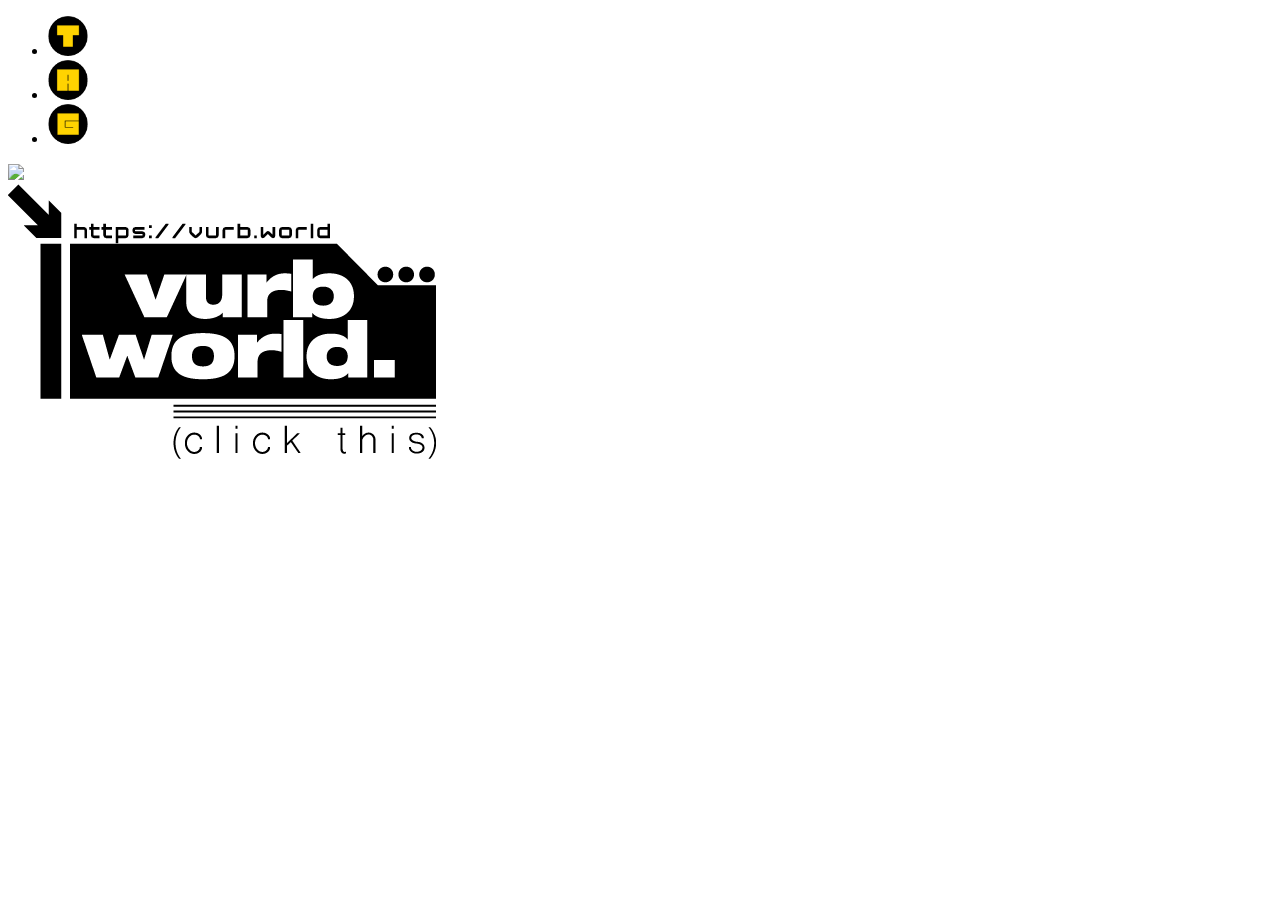
==== index.html @ 02ff33d5 "pls work" ====
<!DOCTYPE html>
<html lang="en">
  <head>
    <meta charset="UTF-8">

    <meta name="keywords" content="Vurbank, VurbVurb, VURBANK ONLINE">
    <meta name="author" content="John Doe">
    <meta name="viewport" content="width=device-width, initial-scale=1.0">

    <meta property="og:title" content="VURBANK - Listen to all of Vurb’s songs here.">
    <meta property="og:site_name" content="VURB.WORLD" >
    <meta name="description" content="VURBANK - Listen to all of Vurb’s songs here.">
    <meta property="og:type" content="website" >
    <meta property="og:image" name= "twitter:image:src" itemprop="image" content="images/site_preview.png" >
    <meta property="og:image" content="images/site_preview.png">
    <meta property="og:image" itemprop="image" content="images/site_preview.png" >
    <meta property="og:url" content="http://vurb.world/" >
    <meta name="twitter:card" content="summary_large_image" >
    <meta property="og:image:type" content="images/png" >

    <meta property="og:image:width" content="300">
    <meta property="og:image:height" content="300">



    <meta name="msapplication-TileImage" content="images/site_preview.png" />


    <link rel = "icon" type="image/x-icon" href="favicon.ico" />
    <meta http-equiv='cache-control' content='no-cache'>
    <meta http-equiv='expires' content='0'>
    <meta http-equiv='pragma' content='no-cache'>
    <meta charset="UTF-8" />
    <meta name="viewport" content="width=device-width, initial-scale=1.0" />
    <meta http-equiv="X-UA-Compatible" content="ie=edge" />
    <link
      rel="stylesheet"
    />
    <link rel="stylesheet" href="style.css" />
    <title>VURB.WORLD</title>
  </head>
  <body>



      <div class="credit-footer">
          <ul>
              <li><a href="https://twitter.com/Tameranian3d"><img src="images/link-tam.png" width="40" height="40"></a></li>
              <li><a href="https://ant.newgrounds.com/"><img src="images/link-ant.png" width="40" height="40"></a></li>
              <li><a href="https://twitter.com/grubby_guy"><img src="images/link-grub.png" width="40" height="40"></a></li>
          </ul>
      </div>

      <div id="bounce-container">
          <div class="div-wrapper">
              <img src="images/bounce.gif" class="bounce-img">
          </div>
      </div>

      <div id="logo-container">
          <div class="div-wrapper">
              <a href="music.html"><img src="images/vurbworldClickhere.png" class="sky-img"></a>
          </div>
      </div>



      <div class='spinner-wrapper'>
          <div class="spinner"></div>
      </div>

      <div class="main-content"></div>

      <script>
          let spinnerWrapper = document.querySelector('.spinner-wrapper');

          window.addEventListener('load', function () {
              // spinnerWrapper.style.display = 'none';
              spinnerWrapper.parentElement.removeChild(spinnerWrapper);
          });
      </script>

  </body>

</html>
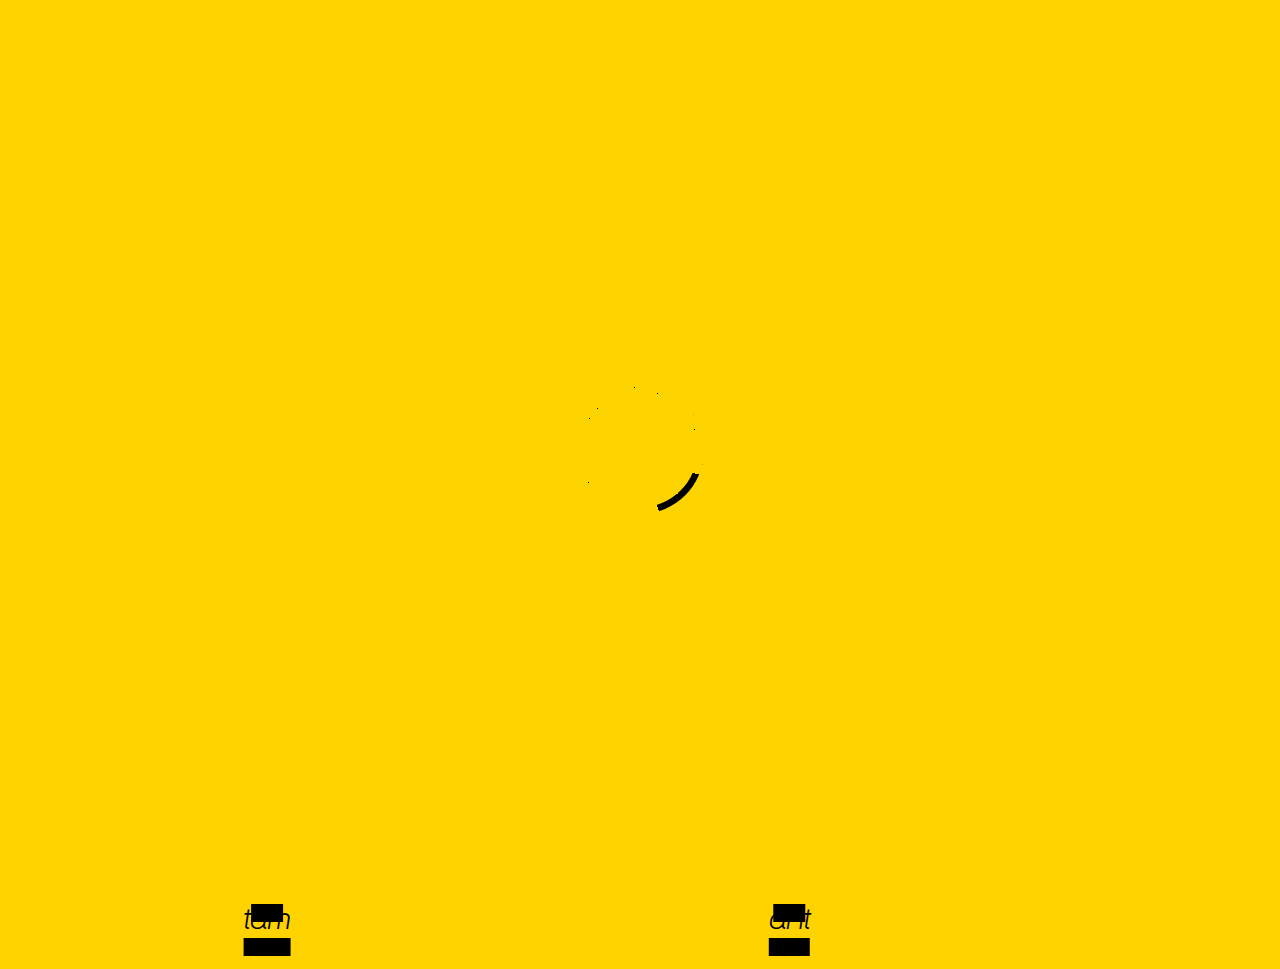
==== commit ddc5b9c4: "Merge branch 'main' of https://github.com/Tameranian/vurb.world" ====
--- a/index.html
+++ b/index.html
@@ -1,4 +1,3 @@
-<!DOCTYPE html>
 <html lang="en">
   <head>
     <meta charset="UTF-8">
@@ -80,6 +79,75 @@
           });
       </script>
 
+      </div>
+
+      <div id="logo-container">
+          <div class="div-wrapper">
+              <a href="music.html"><img src="images/vurbworldClickhere.png" class="sky-img"></a>
+          </div>
+      </div>
+
+
+
+      <div class='spinner-wrapper'>
+          <div class="spinner"></div>
+      </div>
+
+      <div class="main-content"></div>
+
+      <script>
+          let spinnerWrapper = document.querySelector('.spinner-wrapper');
+
+          window.addEventListener('load', function () {
+              // spinnerWrapper.style.display = 'none';
+              spinnerWrapper.parentElement.removeChild(spinnerWrapper);
+          });
+      </script>
+
+
+    <div class="credit-footer">
+      <footer>
+        <nav>
+          <ul>
+            <li><a href="https://twitter.com/Tameranian3d">site by tam</a></li>
+            <li><a href="https://ant.newgrounds.com/">game by ant</a></li>
+            <li><a href="https://twitter.com/grubby_guy">3d model by grub</a></li>
+        </ul>
+      </nav>
+    </footer> 
+    </div>
+
+    <div class="logo">
+      <header>
+        <nav>
+          <ul>
+           <li><a href="music.html"><img src="images/vurbworldOK.png" id="myimage" width="424" height="140"></a></li>
+          </ul>
+        </nav>
+      </header> 
+    </div>
+  
+    <hr class="credit-line">
+
+
+    <script src="script.js"></script>
+
+
+
+    <div class='spinner-wrapper'>
+      <div class="spinner"></div>
+     </div>
+
+    <div class="main-content"></div>
+
+    <script>
+      let spinnerWrapper = document.querySelector('.spinner-wrapper');
+
+      window.addEventListener('load', function () {
+          // spinnerWrapper.style.display = 'none';
+          spinnerWrapper.parentElement.removeChild(spinnerWrapper);
+      });
+  </script>
   </body>
 
 </html>
--- a/style.css
+++ b/style.css
@@ -0,0 +1,729 @@
+@import url('https://fonts.googleapis.com/css?family=Lato&display=swap');
+
+* {
+  box-sizing: border-box;
+}
+
+
+@font-face {
+	font-family: 'Helvetica_NeueLTW0693BlkExtObl';
+	src: url('fonts/Helvetica_NeueLTW0693BlkExtObl.ttf'); 
+}
+
+@font-face {
+  font-family: 'Helvetica_Neue_Medium_Extended';
+	src: url('fonts/Helvetica_Neue_Medium_Extended.ttf'); 
+}
+
+@font-face {
+	font-family: 'coolvetica-rg';
+	src: url('fonts/coolvetica-rg.otf');
+}
+
+@font-face {
+  font-family: 'coolvetica-rg-it';
+	src: url('fonts/coolvetica-rg-it.otf'); 
+}
+
+@font-face {
+	font-family: 'Genesys';
+	src: url('fonts/Genesys.otf');
+}
+
+@font-face {
+	font-family: 'Y2K_neophyte';
+	src: url('fonts/Y2K_neophyte.ttf');
+}
+
+@font-face {
+	font-family: 'Y2K_neophyte_italic';
+	src: url('fonts/Y2K_neophyte_italic.ttf');
+}
+
+body {
+    background-color: #ffd300;
+    height: 100vh;
+    display: flex;
+    flex-direction: column;
+    margin: 0;
+    padding: 0;
+}
+
+.social-menu ul {
+    position: fixed;
+    top: 97%;
+    left: 50%;
+    padding: 14px;
+    margin: auto;
+    transform: translate(-50%, -50%);
+    display: flex;
+    background-color: #ffd300;
+    justify-content: center;
+    width: 100%;
+    height: 7%;
+}
+
+
+
+#gallary-container {
+    padding-top: 125px;
+    margin: -50px auto;
+    display: flex;
+    justify-content: center;
+}
+
+.gallary-text {
+    width: 100%;
+    height: auto;
+}
+
+@media only screen and (max-width: 500px) {
+    .gallary-text {
+        width: 80%;
+        margin: 20%;
+        height: auto;
+    }
+}
+@media only screen and (max-width: 500px) {
+    #gallary-container {
+        padding-top: 25px;
+        margin: -100px auto;
+        display: flex;
+        justify-content: center;
+    }
+}
+
+
+#homepage-link-container {
+    padding-top: 125px;
+    margin: -50px auto;
+    display: flex;
+    justify-content: center;
+}
+
+.homepage-link {
+    position: fixed;
+    top: 97%;
+    left: 90%;
+    padding: 14px;
+    margin: auto;
+    transform: translate(-50%, -50%);
+    display: flex;
+    width: 20vw;
+
+}
+
+
+.social-menu ul {
+    position: fixed;
+    top: 97%;
+    left: 50%;
+    padding: 14px;
+    margin: auto;
+    transform: translate(-50%, -50%);
+    display: flex;
+    background-color: #ffd300;
+    justify-content: center;
+    width: 100%;
+    height: 7%;
+}
+
+
+
+#gallary-container {
+    padding-top: 125px;
+    margin: -50px auto;
+    display: flex;
+    justify-content: center;
+  background-image: linear-gradient(
+    0deg,
+    rgba(253, 212, 0, 1) 23.8%,
+    rgba(253, 212, 0, 1) 92%
+  );
+  height: 100vh;
+  display: flex;
+  flex-direction: column;
+  font-family: 'coolvetica-rg-it', sans-serif;
+  margin: 0;
+  padding: 0;
+}
+
+.music-container {
+  background-color: rgb(0, 0, 0);
+  border-radius: 15px;
+  box-shadow: 0 20px 20px 0 rgba(0, 0, 0, 0.6);
+  display: flex;
+  padding: 20px 30px;
+  position: absolute;
+  margin: 100px 0;
+  z-index: 10;
+  margin-left: auto;
+  margin-right: auto;
+  margin-top: -10vh;
+  margin-bottom: auto;
+  
+  width: 35vh;
+  top: 65%;
+  left: 50%;
+  transform: translate(-50%, -50%);
+}
+
+.img-container {
+  position: relative;
+  width: 210px;
+}
+
+.img-container img {
+  border-radius: 50%;
+  object-fit: cover;
+  height: 110px;
+  position: absolute;
+  bottom: 0;
+  left: 0;
+  
+}
+
+
+.navigation {
+  display: flex;
+  align-items: center;
+  justify-content: center;
+  z-index: 1;
+  }
+
+.gallary-text {
+    width: 100%;
+    height: auto;
+}
+
+@media only screen and (max-width: 500px) {
+    .gallary-text {
+        width: 80%;
+        margin: 20%;
+        height: auto;
+    }
+}
+@media only screen and (max-width: 500px) {
+    #gallary-container {
+        padding-top: 25px;
+        margin: -100px auto;
+        display: flex;
+        justify-content: center;
+    }
+}
+
+
+#homepage-link-container {
+    padding-top: 125px;
+    margin: -50px auto;
+    display: flex;
+    justify-content: center;
+}
+
+.homepage-link {
+    position: fixed;
+    top: 97%;
+    left: 90%;
+    padding: 14px;
+    margin: auto;
+    transform: translate(-50%, -50%);
+    display: flex;
+    width: 20vw;
+
+}
+
+.social-menu ul li {
+  list-style: none;
+  margin: 0 15px;
+}
+
+.social-menu ul li a {
+  position:relative;
+  display: block;
+  text-align: center;
+  transition: .6s;
+}
+
+.social-menu ul li a:hover {
+  transform: translate(0, -10px);
+}
+
+.credit-footer ul {
+    position: absolute;
+    top: 95%;
+    left: 50%;
+    padding: 0;
+    margin: 0;
+    transform: translate(-50%, -50%);
+    display: flex;
+    justify-content: space-evenly;
+    width: 100vw;
+}
+
+.credit-footer ul li {
+    list-style: none;
+    margin: 0 17vw;
+}
+
+.credit-footer ul li a {
+    position: relative;
+    display: block;
+    text-align: center;
+    transition: .6s;
+}
+
+.credit-footer ul li a:hover {
+    transform: translate(0, -10px);
+}
+
+.youtube-playlist ul{
+  list-style-type: none;
+
+}
+
+
+.youtube-playlist {
+    padding-top: 100px;
+}
+
+iframe {
+    display: block;
+    margin: 7vh auto;
+}
+
+.youtube-playlist ul li a {
+
+
+}
+
+
+.spinner-wrapper{
+  width: 100%;
+  height: 100%;
+  background-color: rgba(253, 212, 0, 1);
+  position: absolute;
+  top: 0;
+  left: 0;
+  z-index: 9999;
+  display: flex;
+  align-items: center;
+  justify-content: center;
+}
+
+.spinner {
+  position: relative;
+  width: 8rem;
+  height: 8rem;
+  border-radius: 50%;
+}
+
+.spinner::before,
+.spinner:after{
+  content: "";
+  position: absolute;
+  border-radius: 50%;
+}
+
+.spinner:before {
+  width: 100%;
+  height: 100%;
+  background-image: url("images/loading.gif");
+  animation: spin .5s infinite linear;
+}
+.spinner:after {
+  width: 90%;
+  height: 90%;
+  background-color: rgba(253, 212, 0, 1);
+  top: 50%;
+  left: 50%;
+  transform: translate(-50%, -50%);
+}
+
+@keyframes spin {
+  to {
+      transform: rotate(360deg);
+  }
+
+}
+
+.spinner:before {
+  width: 100%;
+  height: 100%;
+  background-image: url("images/loading.gif");
+  animation: spin .5s infinite linear;
+}
+.spinner:after {
+  width: 90%;
+  height: 90%;
+  background-color: rgba(253, 212, 0, 1);
+  top: 50%;
+  left: 50%;
+  transform: translate(-50%, -50%);
+}
+
+.progress-container {
+  background: rgba(253, 211, 0, 0);
+  border-radius: 5px;
+  cursor: pointer;
+  margin: 10px 0;
+  height: 4px;
+  width: 100%;
+  z-index: -10;
+}
+
+.progress {
+  background-color: rgb(0, 0, 0);
+  border-radius: 5px;
+  height: 100%;
+  width: 0%;
+  transition: width 0.1s linear;
+  z-index: -10;
+  
+
+}
+
+.social-menu ul {
+    position: absolute;
+    top:95%;
+    left:50%;
+    padding: 0;
+    margin: 0;
+    transform: translate(-50%, -50%);
+    display: flex;
+}
+
+.social-menu ul li {
+  list-style: none;
+  margin: 0 15px;
+}
+
+.social-menu ul li a {
+  position:relative;
+  display: block;
+  text-align: center;
+  transition: .6s;
+}
+
+.social-menu ul li a:hover {
+  transform: translate(0, -10px);
+}
+
+a:visited { 
+  text-decoration: none; 
+  text-decoration-thickness: 20px;
+  color: rgb(0, 0, 0); 
+  font-family: 'Y2K_neophyte_italic', sans-serif;
+ }
+ 
+ a:hover {
+  text-decoration: none;
+  text-decoration-thickness: 20px;
+  color: rgb(0, 0, 0); 
+  font-family: 'Y2K_neophyte_italic', sans-serif;
+}
+
+a:active {
+  text-decoration: none;
+  text-decoration-thickness: 20px;
+  color: rgb(0, 0, 0); 
+  font-family: 'Y2K_neophyte_italic', sans-serif;
+}
+
+a:link {
+  text-decoration: none;
+  text-decoration-thickness: 20px;
+  color: rgb(0, 0, 0); 
+  font-family: 'Y2K_neophyte_italic', sans-serif;
+}
+
+.spinner-wrapper{
+  width: 100%;
+  height: 100%;
+  background-color: rgba(253, 212, 0, 1);
+  position: absolute;
+  top: 0;
+  left: 0;
+  z-index: 9999;
+  display: flex;
+  align-items: center;
+  justify-content: center;
+}
+
+.spinner {
+  position: relative;
+  width: 8rem;
+  height: 8rem;
+  border-radius: 50%;
+}
+
+.spinner::before,
+.spinner:after{
+  content: "";
+  position: absolute;
+  border-radius: 50%;
+}
+
+.spinner:before {
+  width: 100%;
+  height: 100%;
+  background-image: url("images/loading.gif");
+  animation: spin .5s infinite linear;
+}
+.spinner:after {
+  width: 90%;
+  height: 90%;
+  background-color: rgba(253, 212, 0, 1);
+  top: 50%;
+  left: 50%;
+  transform: translate(-50%, -50%);
+}
+
+@keyframes spin {
+  to {
+      transform: rotate(360deg);
+  }
+}
+
+/* .logo
+{
+  background-image: url("images/vurbworldOK.png");
+  display: inline-block;
+  background-position: center;
+  background-repeat: no-repeat;
+  text-indent: -9999999px;
+  top: 100vh;
+} */
+
+
+.logo ul{
+  list-style-type: none;
+
+}
+
+.logo li{
+  top: 50%;
+  left: 50%;
+  margin: 0;
+  position: absolute;
+  transform: translate(-50%, -50%);
+}
+
+@media screen and (max-width: 1520px) {
+  #myimage {
+    top: 50%;
+    left: 50%;
+    margin: 0;
+    position: absolute;
+    transform: translate(-50%, -50%);
+  }
+}
+/* 
+@media screen and (max-width: 800px) {
+  .logo li {
+     font-size: 2vh;
+     text-decoration-thickness: .5vh;
+  }
+} */
+
+/* .graphic-vurbworld
+{
+  background: url() ;
+  display: block;
+  margin-left: auto; 
+  margin-top:5vh;
+  margin-bottom: auto;
+  text-align: right;
+  max-width: 100%;
+  max-height: 100vh;
+  height: auto;
+} */
+
+
+.graphic-vurbworld ul{
+  list-style-type: none;
+}
+
+.graphic-vurbworld li{
+  font-size: 5vh;
+  position: absolute;
+  top: 10vh;
+  right: 0px;
+  display: block;
+  margin-left: auto;
+}
+
+hr.credit-line{
+  background: black;
+  width:100%;
+  text-align:center;
+  height: 1vh;
+  border: none;
+  position:absolute;
+  top:97.5vh;
+}
+
+.credit-footer ul {
+  background: rgba(0, 0, 0, 0);
+  color: rgba(253, 212, 0, 1);
+  position: absolute;
+  top:93%;
+  left:50%;
+  padding: 13px;
+  margin: 0;
+  transform: translate(-50%, -50%);
+  display: flex;
+  height: 60px;
+  width:100%;
+  
+}
+
+.credit-footer li {
+  display: inline-block;
+  font-size: 2vw;
+  margin: 0 1vh 0 25vh;
+  color: rgb(0, 0, 0);
+  text-decoration:underline;
+  text-decoration-thickness: 2vh;
+  font-family: 'Y2K_neophyte_italic', sans-serif;
+  text-align: center;
+}
+
+@media screen and (max-width: 1920px) {
+  .credit-footer lI {
+    margin: 0 1vh 0 26vh;
+
+
+  }
+}
+
+@media screen and (max-width: 1480px) {
+  .credit-footer lI {
+    margin: 0 1vh 0 15vh;
+    padding: 13px;
+
+  }
+}
+
+@media screen and (max-width: 1180px) {
+  .credit-footer lI {
+    margin: 0 1vh 0 10vh;
+    padding: 18px;
+
+  }
+}
+
+@media screen and (max-width: 800px) {
+  .credit-footer lI {
+    margin: 0 1vh 0 1vh;
+
+  }
+}
+
+@media screen and (max-width: 600px) {
+  .credit-footer lI {
+    margin: 0 1vh 0 1.5vh;
+    padding: 29px;
+
+  }
+}
+
+
+hr.banner-line{
+  background: black;
+  width:100%;
+  height: 1vh;
+  border: none;
+  margin-bottom: 40px;
+  position:relative;
+  top:7.8vh;
+}
+
+.link-banner ul {
+  background: rgba(0, 0, 0, 0);
+  color: rgba(253, 212, 0, 1);
+  position: absolute;
+  top:4%;
+  left:50%;
+  padding: 13px;
+  margin: 0;
+  transform: translate(-50%, -50%);
+  display: flex;
+  height: 60px;
+  width:100%;
+}
+
+.link-banner li {
+  display: inline-block;
+  font-size: 2vw;
+  margin: 0 6vh 0 14vh;
+  color: rgb(0, 0, 0);
+  text-decoration:underline;
+  text-decoration-thickness: 2vh;
+  font-family: 'Y2K_neophyte_italic', sans-serif;
+  text-align: center;
+}
+
+@media screen and (max-width: 1200px) {
+  .link-banner li {
+     font-size: 10px;
+  }
+}
+
+.model{
+  position: absolute;
+  top: 15%;
+  left: 0;
+  width: 100%;
+  height: 1200px;
+  border: 0;
+}
+
+#logo-container {
+    margin: -15vh auto;
+    display: flex;
+    justify-content: center;
+}
+
+.sky-img {
+    width: 23vw;
+    height: auto;
+    margin: 0;
+}
+
+
+#bounce-container {
+    margin: 10vh auto;
+    display: flex;
+    justify-content: center;
+}
+
+.bounce-img {
+    width: 20vw;
+    height: auto;
+    margin: 0;
+
+}
+
+/* width */
+::-webkit-scrollbar {
+  width: 10px;
+}
+
+/* Track */
+::-webkit-scrollbar-track {
+    background: #ffbb00;
+}
+
+/* Handle */
+::-webkit-scrollbar-thumb {
+    background: #ff9900;
+}
+
+/* Handle on hover */
+    ::-webkit-scrollbar-thumb:hover {
+        background: #ff9900;
+    }
+
+
+
+
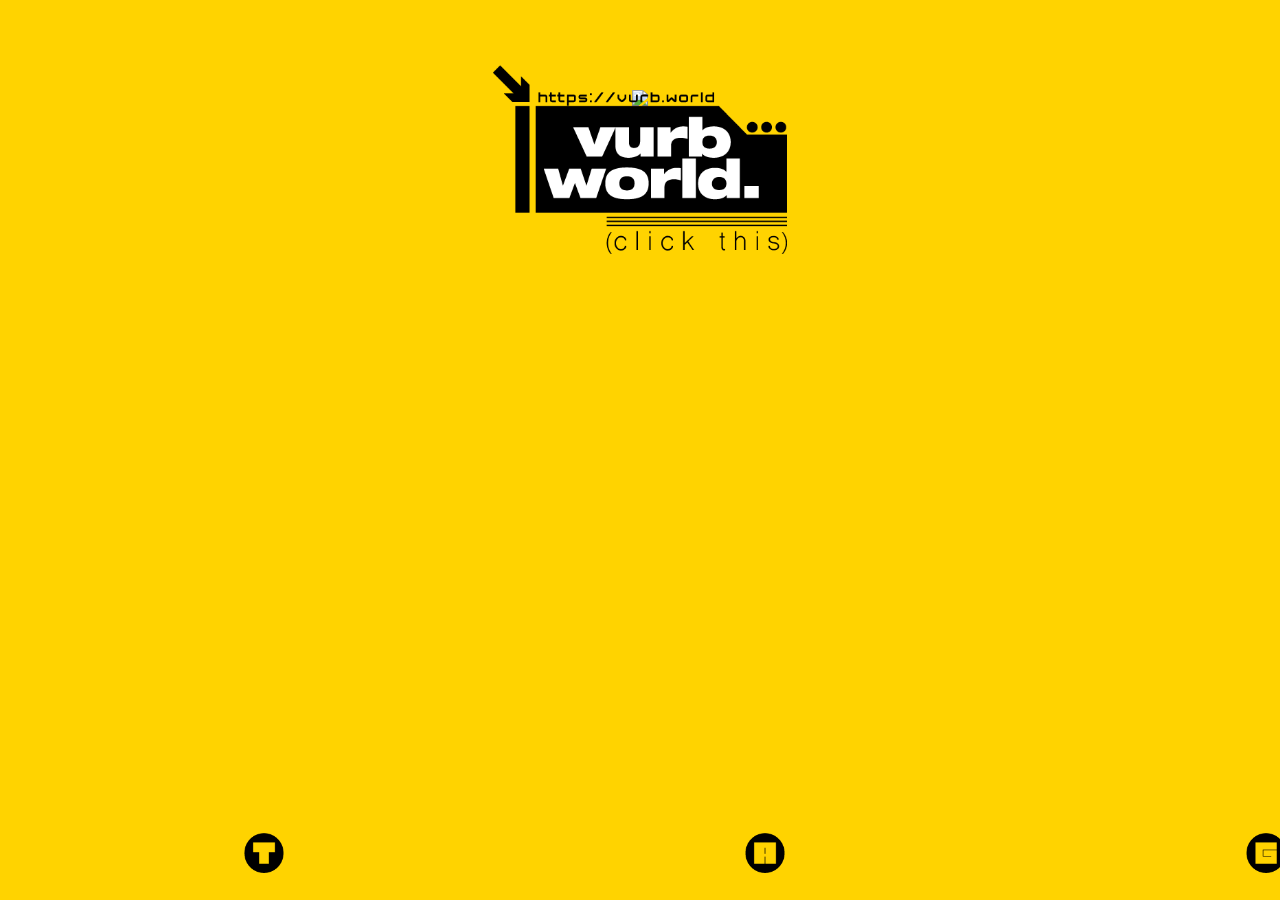
==== commit f3693f31: "pls fixxxx" ====
--- a/index.html
+++ b/index.html
@@ -1,3 +1,4 @@
+<!DOCTYPE html>
 <html lang="en">
   <head>
     <meta charset="UTF-8">
@@ -79,75 +80,6 @@
           });
       </script>
 
-      </div>
-
-      <div id="logo-container">
-          <div class="div-wrapper">
-              <a href="music.html"><img src="images/vurbworldClickhere.png" class="sky-img"></a>
-          </div>
-      </div>
-
-
-
-      <div class='spinner-wrapper'>
-          <div class="spinner"></div>
-      </div>
-
-      <div class="main-content"></div>
-
-      <script>
-          let spinnerWrapper = document.querySelector('.spinner-wrapper');
-
-          window.addEventListener('load', function () {
-              // spinnerWrapper.style.display = 'none';
-              spinnerWrapper.parentElement.removeChild(spinnerWrapper);
-          });
-      </script>
-
-
-    <div class="credit-footer">
-      <footer>
-        <nav>
-          <ul>
-            <li><a href="https://twitter.com/Tameranian3d">site by tam</a></li>
-            <li><a href="https://ant.newgrounds.com/">game by ant</a></li>
-            <li><a href="https://twitter.com/grubby_guy">3d model by grub</a></li>
-        </ul>
-      </nav>
-    </footer> 
-    </div>
-
-    <div class="logo">
-      <header>
-        <nav>
-          <ul>
-           <li><a href="music.html"><img src="images/vurbworldOK.png" id="myimage" width="424" height="140"></a></li>
-          </ul>
-        </nav>
-      </header> 
-    </div>
-  
-    <hr class="credit-line">
-
-
-    <script src="script.js"></script>
-
-
-
-    <div class='spinner-wrapper'>
-      <div class="spinner"></div>
-     </div>
-
-    <div class="main-content"></div>
-
-    <script>
-      let spinnerWrapper = document.querySelector('.spinner-wrapper');
-
-      window.addEventListener('load', function () {
-          // spinnerWrapper.style.display = 'none';
-          spinnerWrapper.parentElement.removeChild(spinnerWrapper);
-      });
-  </script>
   </body>
 
 </html>
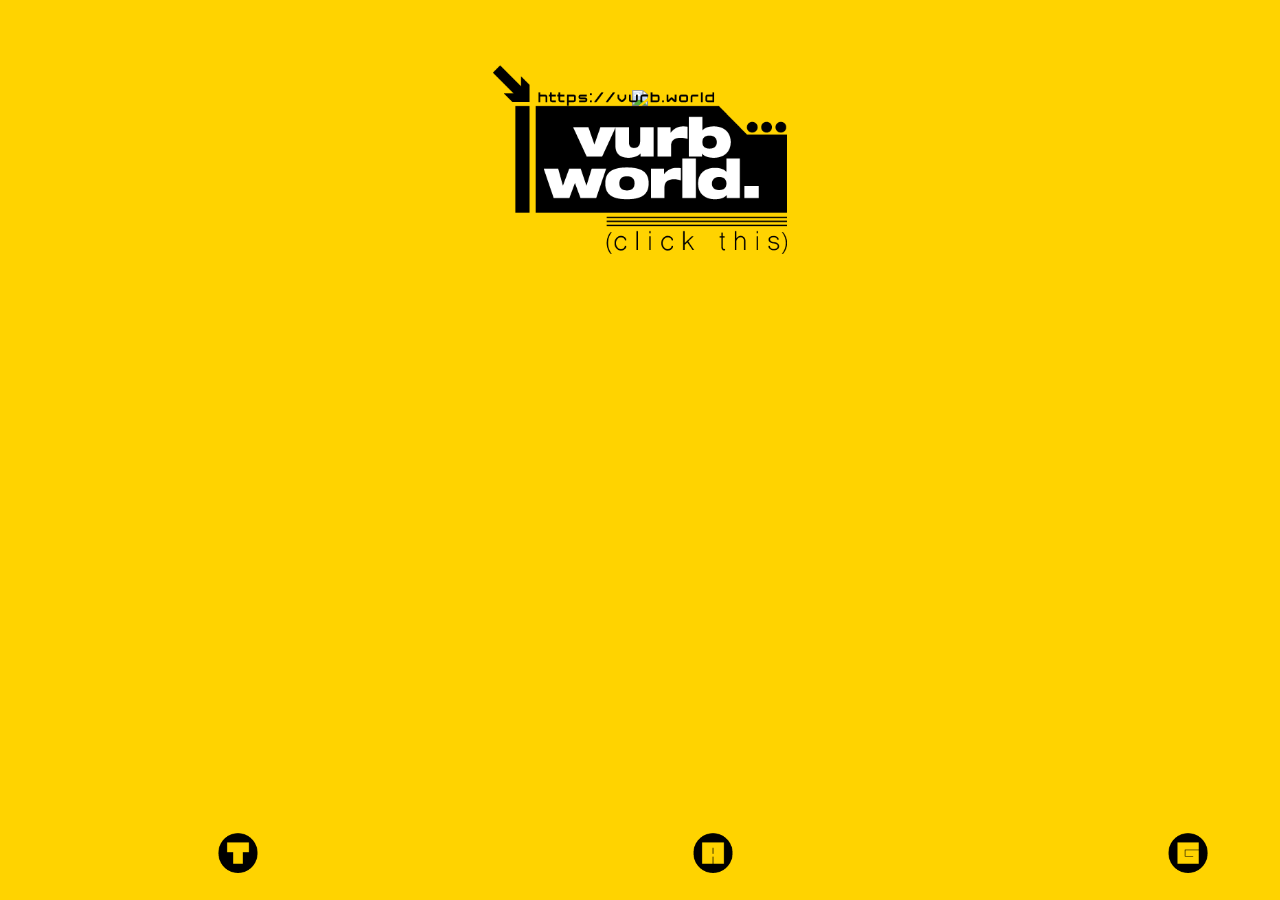
==== commit c0fbbc39: "HUGE MASSIVE UPDATE WOOOOOO" ====
--- a/index.html
+++ b/index.html
@@ -45,9 +45,30 @@
 
       <div class="credit-footer">
           <ul>
-              <li><a href="https://twitter.com/Tameranian3d"><img src="images/link-tam.png" width="40" height="40"></a></li>
-              <li><a href="https://ant.newgrounds.com/"><img src="images/link-ant.png" width="40" height="40"></a></li>
-              <li><a href="https://twitter.com/grubby_guy"><img src="images/link-grub.png" width="40" height="40"></a></li>
+              <li>
+                  <a href="https://twitter.com/Tameranian3d">
+                      <img src="images/link-tam.png" width="40" height="40">
+                      <div class="text-box">
+                          <span class="text">Vurb website creator.</span>
+                      </div>
+                  </a>
+              </li>
+              <li>
+                  <a href="https://ant.newgrounds.com/">
+                      <img src="images/link-ant.png" width="40" height="40">
+                      <div class="text-box">
+                          <span class="text">Creator of the Vurb game.</span>
+                      </div>
+                  </a>
+              </li>
+              <li>
+                  <a href="https://twitter.com/grubby_guy">
+                      <img src="images/link-grub.png" width="40" height="40">
+                      <div class="text-box">
+                          <span class="text">Made the Vurb 3d model.</span>
+                      </div>
+                  </a>
+              </li>
           </ul>
       </div>
 
@@ -59,7 +80,7 @@
 
       <div id="logo-container">
           <div class="div-wrapper">
-              <a href="music.html"><img src="images/vurbworldClickhere.png" class="sky-img"></a>
+              <a href="gallery.html"><img src="images/vurbworldClickhere.png" class="sky-img"></a>
           </div>
       </div>
 
@@ -72,6 +93,24 @@
       <div class="main-content"></div>
 
       <script>
+          const imageLinks = document.querySelectorAll('.credit-footer ul li a');
+
+          imageLinks.forEach(link => {
+              link.addEventListener('mouseover', () => {
+                  const textBox = link.querySelector('.text-box');
+                  const text = link.querySelector('.text');
+                  textBox.classList.add('active');
+                  text.classList.add('active');
+              });
+
+              link.addEventListener('mouseout', () => {
+                  const textBox = link.querySelector('.text-box');
+                  const text = link.querySelector('.text');
+                  textBox.classList.remove('active');
+                  text.classList.remove('active');
+              });
+          });
+
           let spinnerWrapper = document.querySelector('.spinner-wrapper');
 
           window.addEventListener('load', function () {
--- a/style.css
+++ b/style.css
@@ -1,43 +1,11 @@
 @import url('https://fonts.googleapis.com/css?family=Lato&display=swap');
 
+@font-face {
+    font-family: 'HelveticaNeueLTStd-BlkEx';
+    src: url(fonts/HelveticaNeueLTStd-BlkEx.otf);
+}
 * {
   box-sizing: border-box;
-}
-
-
-@font-face {
-	font-family: 'Helvetica_NeueLTW0693BlkExtObl';
-	src: url('fonts/Helvetica_NeueLTW0693BlkExtObl.ttf'); 
-}
-
-@font-face {
-  font-family: 'Helvetica_Neue_Medium_Extended';
-	src: url('fonts/Helvetica_Neue_Medium_Extended.ttf'); 
-}
-
-@font-face {
-	font-family: 'coolvetica-rg';
-	src: url('fonts/coolvetica-rg.otf');
-}
-
-@font-face {
-  font-family: 'coolvetica-rg-it';
-	src: url('fonts/coolvetica-rg-it.otf'); 
-}
-
-@font-face {
-	font-family: 'Genesys';
-	src: url('fonts/Genesys.otf');
-}
-
-@font-face {
-	font-family: 'Y2K_neophyte';
-	src: url('fonts/Y2K_neophyte.ttf');
-}
-
-@font-face {
-	font-family: 'Y2K_neophyte_italic';
-	src: url('fonts/Y2K_neophyte_italic.ttf');
 }
 
 body {
@@ -47,6 +15,7 @@
     flex-direction: column;
     margin: 0;
     padding: 0;
+
 }
 
 .social-menu ul {
@@ -113,124 +82,24 @@
 
 }
 
-
-.social-menu ul {
+#music-link-container {
+    padding-top: 125px;
+    margin: -50px auto;
+    display: flex;
+    justify-content: center;
+}
+
+.music-link {
     position: fixed;
-    top: 97%;
-    left: 50%;
+    top: 94%;
+    left: 8%;
     padding: 14px;
     margin: auto;
     transform: translate(-50%, -50%);
     display: flex;
-    background-color: #ffd300;
-    justify-content: center;
-    width: 100%;
-    height: 7%;
-}
-
-
-
-#gallary-container {
-    padding-top: 125px;
-    margin: -50px auto;
-    display: flex;
-    justify-content: center;
-  background-image: linear-gradient(
-    0deg,
-    rgba(253, 212, 0, 1) 23.8%,
-    rgba(253, 212, 0, 1) 92%
-  );
-  height: 100vh;
-  display: flex;
-  flex-direction: column;
-  font-family: 'coolvetica-rg-it', sans-serif;
-  margin: 0;
-  padding: 0;
-}
-
-.music-container {
-  background-color: rgb(0, 0, 0);
-  border-radius: 15px;
-  box-shadow: 0 20px 20px 0 rgba(0, 0, 0, 0.6);
-  display: flex;
-  padding: 20px 30px;
-  position: absolute;
-  margin: 100px 0;
-  z-index: 10;
-  margin-left: auto;
-  margin-right: auto;
-  margin-top: -10vh;
-  margin-bottom: auto;
-  
-  width: 35vh;
-  top: 65%;
-  left: 50%;
-  transform: translate(-50%, -50%);
-}
-
-.img-container {
-  position: relative;
-  width: 210px;
-}
-
-.img-container img {
-  border-radius: 50%;
-  object-fit: cover;
-  height: 110px;
-  position: absolute;
-  bottom: 0;
-  left: 0;
-  
-}
-
-
-.navigation {
-  display: flex;
-  align-items: center;
-  justify-content: center;
-  z-index: 1;
-  }
-
-.gallary-text {
-    width: 100%;
-    height: auto;
-}
-
-@media only screen and (max-width: 500px) {
-    .gallary-text {
-        width: 80%;
-        margin: 20%;
-        height: auto;
-    }
-}
-@media only screen and (max-width: 500px) {
-    #gallary-container {
-        padding-top: 25px;
-        margin: -100px auto;
-        display: flex;
-        justify-content: center;
-    }
-}
-
-
-#homepage-link-container {
-    padding-top: 125px;
-    margin: -50px auto;
-    display: flex;
-    justify-content: center;
-}
-
-.homepage-link {
-    position: fixed;
-    top: 97%;
-    left: 90%;
-    padding: 14px;
-    margin: auto;
-    transform: translate(-50%, -50%);
-    display: flex;
-    width: 20vw;
-
-}
+    width: 14vw;
+}
+
 
 .social-menu ul li {
   list-style: none;
@@ -249,7 +118,7 @@
 }
 
 .credit-footer ul {
-    position: absolute;
+    position: absolute; /* Change to relative */
     top: 95%;
     left: 50%;
     padding: 0;
@@ -258,24 +127,62 @@
     display: flex;
     justify-content: space-evenly;
     width: 100vw;
-}
-
-.credit-footer ul li {
-    list-style: none;
-    margin: 0 17vw;
-}
-
-.credit-footer ul li a {
-    position: relative;
-    display: block;
-    text-align: center;
-    transition: .6s;
-}
-
-.credit-footer ul li a:hover {
-    transform: translate(0, -10px);
-}
-
+
+}
+
+    .credit-footer ul li {
+        list-style: none;
+        margin: 0 17vw;
+    }
+
+        .credit-footer ul li a {
+            position: relative;
+            display: block;
+            text-align: center;
+            transition: .6s;
+        }
+
+            .credit-footer ul li a:hover {
+                transform: translate(0, -10px);
+            }
+
+.text-box {
+    position: absolute;
+    top: -190%; /* Adjust the value to position it higher */
+    left: 50%;
+    transform: translateX(-50%);
+    background-color: black; /* Set the background color to black */
+    color: white; /* Set the text color to white */
+    padding: 20px; /* Increase padding for a bigger text box */
+    opacity: 0;
+    transition: opacity 0.5s;
+    border-radius: 10px; /* Add border-radius for rounded corners */
+    width: 200px; /* Set the width to the desired value */
+    font-family: 'HelveticaNeueLTStd-BlkEx', Arial, sans-serif;
+}
+    .text-box::before {
+        content: "";
+        position: absolute;
+        bottom: -10px; /* Adjust the value to position the cube */
+        left: 50%;
+        transform: translateX(-50%) rotate(45deg); /* Rotate the cube */
+        width: 20px; /* Set the size of the cube */
+        height: 20px;
+        background-color: black; /* Set the cube color */
+    }
+
+.text {
+    opacity: 0;
+    transition: opacity 0.5s;
+}
+
+.text-box.active {
+    opacity: 1;
+}
+
+.text.active {
+    opacity: 1;
+}
 .youtube-playlist ul{
   list-style-type: none;
 
@@ -346,337 +253,7 @@
 
 }
 
-.spinner:before {
-  width: 100%;
-  height: 100%;
-  background-image: url("images/loading.gif");
-  animation: spin .5s infinite linear;
-}
-.spinner:after {
-  width: 90%;
-  height: 90%;
-  background-color: rgba(253, 212, 0, 1);
-  top: 50%;
-  left: 50%;
-  transform: translate(-50%, -50%);
-}
-
-.progress-container {
-  background: rgba(253, 211, 0, 0);
-  border-radius: 5px;
-  cursor: pointer;
-  margin: 10px 0;
-  height: 4px;
-  width: 100%;
-  z-index: -10;
-}
-
-.progress {
-  background-color: rgb(0, 0, 0);
-  border-radius: 5px;
-  height: 100%;
-  width: 0%;
-  transition: width 0.1s linear;
-  z-index: -10;
-  
-
-}
-
-.social-menu ul {
-    position: absolute;
-    top:95%;
-    left:50%;
-    padding: 0;
-    margin: 0;
-    transform: translate(-50%, -50%);
-    display: flex;
-}
-
-.social-menu ul li {
-  list-style: none;
-  margin: 0 15px;
-}
-
-.social-menu ul li a {
-  position:relative;
-  display: block;
-  text-align: center;
-  transition: .6s;
-}
-
-.social-menu ul li a:hover {
-  transform: translate(0, -10px);
-}
-
-a:visited { 
-  text-decoration: none; 
-  text-decoration-thickness: 20px;
-  color: rgb(0, 0, 0); 
-  font-family: 'Y2K_neophyte_italic', sans-serif;
- }
- 
- a:hover {
-  text-decoration: none;
-  text-decoration-thickness: 20px;
-  color: rgb(0, 0, 0); 
-  font-family: 'Y2K_neophyte_italic', sans-serif;
-}
-
-a:active {
-  text-decoration: none;
-  text-decoration-thickness: 20px;
-  color: rgb(0, 0, 0); 
-  font-family: 'Y2K_neophyte_italic', sans-serif;
-}
-
-a:link {
-  text-decoration: none;
-  text-decoration-thickness: 20px;
-  color: rgb(0, 0, 0); 
-  font-family: 'Y2K_neophyte_italic', sans-serif;
-}
-
-.spinner-wrapper{
-  width: 100%;
-  height: 100%;
-  background-color: rgba(253, 212, 0, 1);
-  position: absolute;
-  top: 0;
-  left: 0;
-  z-index: 9999;
-  display: flex;
-  align-items: center;
-  justify-content: center;
-}
-
-.spinner {
-  position: relative;
-  width: 8rem;
-  height: 8rem;
-  border-radius: 50%;
-}
-
-.spinner::before,
-.spinner:after{
-  content: "";
-  position: absolute;
-  border-radius: 50%;
-}
-
-.spinner:before {
-  width: 100%;
-  height: 100%;
-  background-image: url("images/loading.gif");
-  animation: spin .5s infinite linear;
-}
-.spinner:after {
-  width: 90%;
-  height: 90%;
-  background-color: rgba(253, 212, 0, 1);
-  top: 50%;
-  left: 50%;
-  transform: translate(-50%, -50%);
-}
-
-@keyframes spin {
-  to {
-      transform: rotate(360deg);
-  }
-}
-
-/* .logo
-{
-  background-image: url("images/vurbworldOK.png");
-  display: inline-block;
-  background-position: center;
-  background-repeat: no-repeat;
-  text-indent: -9999999px;
-  top: 100vh;
-} */
-
-
-.logo ul{
-  list-style-type: none;
-
-}
-
-.logo li{
-  top: 50%;
-  left: 50%;
-  margin: 0;
-  position: absolute;
-  transform: translate(-50%, -50%);
-}
-
-@media screen and (max-width: 1520px) {
-  #myimage {
-    top: 50%;
-    left: 50%;
-    margin: 0;
-    position: absolute;
-    transform: translate(-50%, -50%);
-  }
-}
-/* 
-@media screen and (max-width: 800px) {
-  .logo li {
-     font-size: 2vh;
-     text-decoration-thickness: .5vh;
-  }
-} */
-
-/* .graphic-vurbworld
-{
-  background: url() ;
-  display: block;
-  margin-left: auto; 
-  margin-top:5vh;
-  margin-bottom: auto;
-  text-align: right;
-  max-width: 100%;
-  max-height: 100vh;
-  height: auto;
-} */
-
-
-.graphic-vurbworld ul{
-  list-style-type: none;
-}
-
-.graphic-vurbworld li{
-  font-size: 5vh;
-  position: absolute;
-  top: 10vh;
-  right: 0px;
-  display: block;
-  margin-left: auto;
-}
-
-hr.credit-line{
-  background: black;
-  width:100%;
-  text-align:center;
-  height: 1vh;
-  border: none;
-  position:absolute;
-  top:97.5vh;
-}
-
-.credit-footer ul {
-  background: rgba(0, 0, 0, 0);
-  color: rgba(253, 212, 0, 1);
-  position: absolute;
-  top:93%;
-  left:50%;
-  padding: 13px;
-  margin: 0;
-  transform: translate(-50%, -50%);
-  display: flex;
-  height: 60px;
-  width:100%;
-  
-}
-
-.credit-footer li {
-  display: inline-block;
-  font-size: 2vw;
-  margin: 0 1vh 0 25vh;
-  color: rgb(0, 0, 0);
-  text-decoration:underline;
-  text-decoration-thickness: 2vh;
-  font-family: 'Y2K_neophyte_italic', sans-serif;
-  text-align: center;
-}
-
-@media screen and (max-width: 1920px) {
-  .credit-footer lI {
-    margin: 0 1vh 0 26vh;
-
-
-  }
-}
-
-@media screen and (max-width: 1480px) {
-  .credit-footer lI {
-    margin: 0 1vh 0 15vh;
-    padding: 13px;
-
-  }
-}
-
-@media screen and (max-width: 1180px) {
-  .credit-footer lI {
-    margin: 0 1vh 0 10vh;
-    padding: 18px;
-
-  }
-}
-
-@media screen and (max-width: 800px) {
-  .credit-footer lI {
-    margin: 0 1vh 0 1vh;
-
-  }
-}
-
-@media screen and (max-width: 600px) {
-  .credit-footer lI {
-    margin: 0 1vh 0 1.5vh;
-    padding: 29px;
-
-  }
-}
-
-
-hr.banner-line{
-  background: black;
-  width:100%;
-  height: 1vh;
-  border: none;
-  margin-bottom: 40px;
-  position:relative;
-  top:7.8vh;
-}
-
-.link-banner ul {
-  background: rgba(0, 0, 0, 0);
-  color: rgba(253, 212, 0, 1);
-  position: absolute;
-  top:4%;
-  left:50%;
-  padding: 13px;
-  margin: 0;
-  transform: translate(-50%, -50%);
-  display: flex;
-  height: 60px;
-  width:100%;
-}
-
-.link-banner li {
-  display: inline-block;
-  font-size: 2vw;
-  margin: 0 6vh 0 14vh;
-  color: rgb(0, 0, 0);
-  text-decoration:underline;
-  text-decoration-thickness: 2vh;
-  font-family: 'Y2K_neophyte_italic', sans-serif;
-  text-align: center;
-}
-
-@media screen and (max-width: 1200px) {
-  .link-banner li {
-     font-size: 10px;
-  }
-}
-
-.model{
-  position: absolute;
-  top: 15%;
-  left: 0;
-  width: 100%;
-  height: 1200px;
-  border: 0;
-}
+
 
 #logo-container {
     margin: -15vh auto;
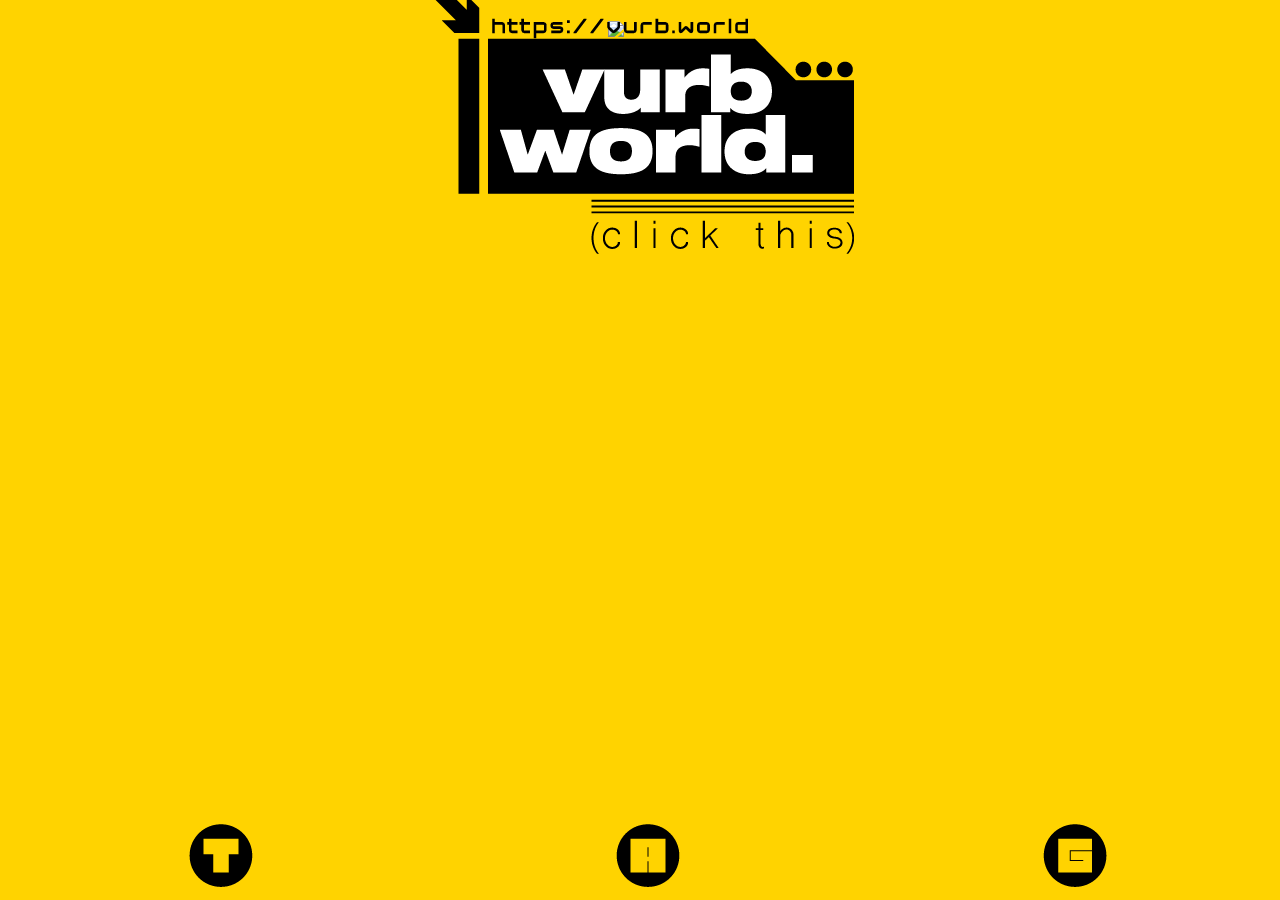
==== commit d39d4c1a: "Big Refactor" ====
--- a/index.html
+++ b/index.html
@@ -1,124 +1,130 @@
 <!DOCTYPE html>
 <html lang="en">
-  <head>
+<head>
     <meta charset="UTF-8">
 
+    <meta name="viewport" content="width=device-width, initial-scale=1.0">
+    <meta name="author" content="Tameranian">
     <meta name="keywords" content="Vurbank, VurbVurb, VURBANK ONLINE">
-    <meta name="author" content="John Doe">
-    <meta name="viewport" content="width=device-width, initial-scale=1.0">
+    <meta name="description" content="VURBANK - Listen to all of Vurb’s songs here.">
 
+    <meta name="msapplication-TileImage" content="images/site_preview.png" />
+    <meta name="twitter:card" content="images/site_preview.png">
+    <meta property="og:image:type" content="images/site_preview.png">
     <meta property="og:title" content="VURBANK - Listen to all of Vurb’s songs here.">
-    <meta property="og:site_name" content="VURB.WORLD" >
-    <meta name="description" content="VURBANK - Listen to all of Vurb’s songs here.">
-    <meta property="og:type" content="website" >
-    <meta property="og:image" name= "twitter:image:src" itemprop="image" content="images/site_preview.png" >
+    <meta property="og:site_name" content="VURB.WORLD">
+    <meta property="og:type" content="website">
+    <meta property="og:image" name="twitter:image:src" itemprop="image" content="images/site_preview.png">
     <meta property="og:image" content="images/site_preview.png">
-    <meta property="og:image" itemprop="image" content="images/site_preview.png" >
-    <meta property="og:url" content="http://vurb.world/" >
-    <meta name="twitter:card" content="summary_large_image" >
-    <meta property="og:image:type" content="images/png" >
-
+    <meta property="og:image" itemprop="image" content="images/site_preview.png">
     <meta property="og:image:width" content="300">
     <meta property="og:image:height" content="300">
+    <meta property="og:url" content="http://VURB.WORLD/">
+
+    <meta http-equiv='expires' content='0'>
+    <meta http-equiv='cache-control' content='no-cache'>
+    <meta http-equiv='pragma' content='no-cache'>
+    <link rel="icon" type="image/x-icon" href="favicon.ico" />
+    <link rel="stylesheet" href="style.css" />
+    <title>VURB.WORLD</title>
+</head>
+
+<body>
 
 
+    <div id="bounce-container">
+        <img src="images/bounce.gif" alt="Bounce" class="bounce-img">
+    </div>
+    
+    <div id="logo-container">
+        <a id="logo-link" href="#">
+            <img src="images/vurbworldClickhere.png" alt="Vurb World">
+        </a>
+    </div>
 
-    <meta name="msapplication-TileImage" content="images/site_preview.png" />
+    <div class="credit-footer">
+        <ul class="credits">
+            <li class="credit">
+                <a href="https://twitter.com/Tameranian3d">
+                    <img src="images/link-tam.png" alt="Tameranian">
+                    <div class="credit-text-box">
+                        <span class="credit-text">Creator of the Vurb website </span>
+                    </div>
+                </a>
+            </li>
+            <li class="credit">
+                <a href="https://www.newgrounds.com/portal/view/810699">
+                    <img src="images/link-ant.png" alt="Vurb game">
+                    <div class="credit-text-box">
+                        <span class="credit-text">Creator of the Vurb game</span>
+                    </div>
+                </a>
+            </li>
+            <li class="credit">
+                <a href="https://twitter.com/grubby_guy">
+                    <img src="images/link-grub.png" alt="Grubby Guy">
+                    <div class="credit-text-box">
+                        <span class="credit-text">Creator of the Vurb 3D model</span>
+                    </div>
+                </a>
+            </li>
+        </ul>
+    </div>   
 
+    <div class='spinner-wrapper'>
+        <div class="spinner"></div>
+    </div>
 
-    <link rel = "icon" type="image/x-icon" href="favicon.ico" />
-    <meta http-equiv='cache-control' content='no-cache'>
-    <meta http-equiv='expires' content='0'>
-    <meta http-equiv='pragma' content='no-cache'>
-    <meta charset="UTF-8" />
-    <meta name="viewport" content="width=device-width, initial-scale=1.0" />
-    <meta http-equiv="X-UA-Compatible" content="ie=edge" />
-    <link
-      rel="stylesheet"
-    />
-    <link rel="stylesheet" href="style.css" />
-    <title>VURB.WORLD</title>
-  </head>
-  <body>
+    <script>
+        document.addEventListener("DOMContentLoaded", function() {
+            const logoLink = document.getElementById("logo-link");
 
+            const links = ["gallery.html", "about.html", "music.html"];
 
+            function getRandomLink(excludeLink) {
+                let filteredLinks = links.filter(link => link !== excludeLink);
+                const randomIndex = Math.floor(Math.random() * filteredLinks.length);
+                return filteredLinks[randomIndex];
+            }
+            const lastVisitedPage = localStorage.getItem("lastVisitedPage");
 
-      <div class="credit-footer">
-          <ul>
-              <li>
-                  <a href="https://twitter.com/Tameranian3d">
-                      <img src="images/link-tam.png" width="40" height="40">
-                      <div class="text-box">
-                          <span class="text">Vurb website creator.</span>
-                      </div>
-                  </a>
-              </li>
-              <li>
-                  <a href="https://ant.newgrounds.com/">
-                      <img src="images/link-ant.png" width="40" height="40">
-                      <div class="text-box">
-                          <span class="text">Creator of the Vurb game.</span>
-                      </div>
-                  </a>
-              </li>
-              <li>
-                  <a href="https://twitter.com/grubby_guy">
-                      <img src="images/link-grub.png" width="40" height="40">
-                      <div class="text-box">
-                          <span class="text">Made the Vurb 3d model.</span>
-                      </div>
-                  </a>
-              </li>
-          </ul>
-      </div>
+            logoLink.addEventListener("click", function(event) {
+                event.preventDefault();
 
-      <div id="bounce-container">
-          <div class="div-wrapper">
-              <img src="images/bounce.gif" class="bounce-img">
-          </div>
-      </div>
+                const randomLink = getRandomLink(lastVisitedPage);
 
-      <div id="logo-container">
-          <div class="div-wrapper">
-              <a href="gallery.html"><img src="images/vurbworldClickhere.png" class="sky-img"></a>
-          </div>
-      </div>
+                localStorage.setItem("lastVisitedPage", window.location.href);
 
+                window.location.href = randomLink;
+            });
+        });
 
+        const imageLinks = document.querySelectorAll('.credit-footer ul li a');
 
-      <div class='spinner-wrapper'>
-          <div class="spinner"></div>
-      </div>
+        imageLinks.forEach(link => {
+            link.addEventListener('mouseover', () => {
+                const textBox = link.querySelector('.text-box');
+                const text = link.querySelector('.text');
+                textBox.classList.add('active');
+                text.classList.add('active');
+            });
 
-      <div class="main-content"></div>
+            link.addEventListener('mouseout', () => {
+                const textBox = link.querySelector('.text-box');
+                const text = link.querySelector('.text');
+                textBox.classList.remove('active');
+                text.classList.remove('active');
+            });
+        });
 
-      <script>
-          const imageLinks = document.querySelectorAll('.credit-footer ul li a');
+        let spinnerWrapper = document.querySelector('.spinner-wrapper');
 
-          imageLinks.forEach(link => {
-              link.addEventListener('mouseover', () => {
-                  const textBox = link.querySelector('.text-box');
-                  const text = link.querySelector('.text');
-                  textBox.classList.add('active');
-                  text.classList.add('active');
-              });
+        window.addEventListener('load', function() {
+            spinnerWrapper.parentElement.removeChild(spinnerWrapper);
+        });
 
-              link.addEventListener('mouseout', () => {
-                  const textBox = link.querySelector('.text-box');
-                  const text = link.querySelector('.text');
-                  textBox.classList.remove('active');
-                  text.classList.remove('active');
-              });
-          });
+    </script>
 
-          let spinnerWrapper = document.querySelector('.spinner-wrapper');
-
-          window.addEventListener('load', function () {
-              // spinnerWrapper.style.display = 'none';
-              spinnerWrapper.parentElement.removeChild(spinnerWrapper);
-          });
-      </script>
-
-  </body>
+</body>
 
 </html>
--- a/style.css
+++ b/style.css
@@ -1,210 +1,305 @@
-@import url('https://fonts.googleapis.com/css?family=Lato&display=swap');
+@import url("https://fonts.googleapis.com/css?family=Lato&display=swap");
 
 @font-face {
-    font-family: 'HelveticaNeueLTStd-BlkEx';
-    src: url(fonts/HelveticaNeueLTStd-BlkEx.otf);
-}
-* {
-  box-sizing: border-box;
+  font-family: "HelveticaNeueLTStd-BlkEx";
+  src: url(fonts/HelveticaNeueLTStd-BlkEx.otf);
+}
+
+@font-face {
+  font-family: "Helvetica_93_Black_Extended";
+  src: url(fonts/Helvetica_93_Black_Extended.ttf);
 }
 
 body {
-    background-color: #ffd300;
-    height: 100vh;
-    display: flex;
-    flex-direction: column;
-    margin: 0;
-    padding: 0;
-
-}
-
-.social-menu ul {
-    position: fixed;
-    top: 97%;
-    left: 50%;
-    padding: 14px;
-    margin: auto;
-    transform: translate(-50%, -50%);
-    display: flex;
-    background-color: #ffd300;
-    justify-content: center;
-    width: 100%;
-    height: 7%;
-}
-
-
-
-#gallary-container {
-    padding-top: 125px;
-    margin: -50px auto;
-    display: flex;
-    justify-content: center;
-}
-
-.gallary-text {
-    width: 100%;
-    height: auto;
-}
-
-@media only screen and (max-width: 500px) {
-    .gallary-text {
-        width: 80%;
-        margin: 20%;
-        height: auto;
-    }
-}
-@media only screen and (max-width: 500px) {
-    #gallary-container {
-        padding-top: 25px;
-        margin: -100px auto;
-        display: flex;
-        justify-content: center;
-    }
-}
-
-
-#homepage-link-container {
-    padding-top: 125px;
-    margin: -50px auto;
-    display: flex;
-    justify-content: center;
-}
-
-.homepage-link {
-    position: fixed;
-    top: 97%;
-    left: 90%;
-    padding: 14px;
-    margin: auto;
-    transform: translate(-50%, -50%);
-    display: flex;
-    width: 20vw;
-
-}
-
-#music-link-container {
-    padding-top: 125px;
-    margin: -50px auto;
-    display: flex;
-    justify-content: center;
-}
-
-.music-link {
-    position: fixed;
-    top: 94%;
-    left: 8%;
-    padding: 14px;
-    margin: auto;
-    transform: translate(-50%, -50%);
-    display: flex;
-    width: 14vw;
-}
-
-
-.social-menu ul li {
+  background-color: #ffd300;
+  display: flex;
+  flex-direction: column;
+}
+
+#logo-container {
+  margin-top: -7%;
+  display: flex;
+  justify-content: center;
+  height: auto;
+}
+
+#logo-link {
+  display: flex;
+  justify-content: center;
+  width: 40%;
+  height: auto;
+}
+
+logo-container img {
+  display: flex;
+  justify-content: center;
+  width: 60%;
+  min-width: 80;
+  height: auto;
+}
+
+.page-menu {
+  display: flex;
+  justify-content: center;
+  position: fixed;
+  top: 0;
+  background-color: black;
+  height: 5%;
+  width: 100%;
+  padding: 0;
+  z-index: 3;
+}
+
+#selected-page-container {
+  width: 30%;
+  display: flex;
+  justify-content: center;
+  position: fixed;
+  z-index: 3;
+}
+
+.selected-page-text {
+  width: 75%;
+  padding-top: 10%;
+  height: auto;
+  z-index: 3;
+}
+
+.page-links {
+  display: flex;
+  justify-content: space-around;
+  align-items: center;
   list-style: none;
-  margin: 0 15px;
-}
-
-.social-menu ul li a {
-  position:relative;
+  margin: 0;
+  padding: 0;
+  width: 100%;
+  z-index: 3;
+}
+
+.page-link {
+  transition: 0.6s;
+  flex: 1;
+  text-align: center;
+  margin: 0;
+  padding: 0;
+  z-index: 3;
+}
+
+.page-link:hover {
+  transform: translate(0, 5px);
+}
+
+.page-link a img {
+  width: 40%;
   display: block;
+  margin: 0 auto;
+}
+
+.credit-footer {
+  display: flex;
+  justify-content: center;
+  position: fixed;
+  width: 100%;
+  bottom: 1%;
+}
+
+.credits {
+  display: flex;
+  justify-content: space-around;
+  align-items: center;
+  list-style: none;
+  margin: 0;
+  padding: 0;
+  width: 100%;
+}
+
+.credit {
+  position: relative;
+}
+
+.credit-text-box {
+  background-color: black;
+  color: white;
+  padding: 20px;
+  opacity: 0;
+  transition: opacity 0.5s;
+  border-radius: 10px;
+  width: 200px;
+  font-family: "HelveticaNeueLTStd-BlkEx", Arial, sans-serif;
+  position: absolute;
+  bottom: 100%;
+  left: 50%;
+  transform: translateX(-50%);
+  pointer-events: none; 
+  z-index: 1; 
+}
+
+.credit-text-box::before {
+  content: "";
+  position: absolute;
+  top: 90%;
+  left: 50%;
+  transform: translateX(-50%) rotate(45deg);
+  width: 20px;
+  height: 20px;
+  background-color: black;
+  pointer-events: none; 
+}
+
+.credit-text {
+  opacity: 0;
+  transition: opacity 0.5s;
+}
+
+.credit:hover .credit-text-box {
+  opacity: 1;
+  pointer-events: auto;
+}
+
+.credit:hover .credit-text {
+  opacity: 1;
+}
+.social-menu {
+  display: flex;
+  justify-content: center;
+  position: fixed;
+  bottom: -1%;
+  left: 50%;
+  transform: translateX(-50%);
+  background-color: #000000;
+  border-top-right-radius: 25px;
+  border-top-left-radius: 25px;
+  border: 5px solid black;
+  height: 6%;
+  width: 0%;
+  padding: 0;
+  min-width: 400px;
+}
+
+.social-links {
+  display: flex;
+  justify-content: space-around;
+  align-items: center;
+  list-style: none;
+  margin: 0;
+  padding: 0;
+  width: 100%;
+}
+
+.social-link {
+  transition: 0.6s;
+  flex: 1;
   text-align: center;
-  transition: .6s;
-}
-
-.social-menu ul li a:hover {
+  margin: 0;
+  padding: 0;
+}
+
+.social-link:hover {
   transform: translate(0, -10px);
 }
 
-.credit-footer ul {
-    position: absolute; /* Change to relative */
-    top: 95%;
-    left: 50%;
-    padding: 0;
-    margin: 0;
-    transform: translate(-50%, -50%);
-    display: flex;
-    justify-content: space-evenly;
-    width: 100vw;
-
-}
-
-    .credit-footer ul li {
-        list-style: none;
-        margin: 0 17vw;
-    }
-
-        .credit-footer ul li a {
-            position: relative;
-            display: block;
-            text-align: center;
-            transition: .6s;
-        }
-
-            .credit-footer ul li a:hover {
-                transform: translate(0, -10px);
-            }
-
-.text-box {
-    position: absolute;
-    top: -190%; /* Adjust the value to position it higher */
-    left: 50%;
-    transform: translateX(-50%);
-    background-color: black; /* Set the background color to black */
-    color: white; /* Set the text color to white */
-    padding: 20px; /* Increase padding for a bigger text box */
-    opacity: 0;
-    transition: opacity 0.5s;
-    border-radius: 10px; /* Add border-radius for rounded corners */
-    width: 200px; /* Set the width to the desired value */
-    font-family: 'HelveticaNeueLTStd-BlkEx', Arial, sans-serif;
-}
-    .text-box::before {
-        content: "";
-        position: absolute;
-        bottom: -10px; /* Adjust the value to position the cube */
-        left: 50%;
-        transform: translateX(-50%) rotate(45deg); /* Rotate the cube */
-        width: 20px; /* Set the size of the cube */
-        height: 20px;
-        background-color: black; /* Set the cube color */
-    }
-
-.text {
-    opacity: 0;
-    transition: opacity 0.5s;
-}
-
-.text-box.active {
-    opacity: 1;
-}
-
-.text.active {
-    opacity: 1;
-}
-.youtube-playlist ul{
+.social-link a img {
+  width: 100%;
+  max-width: 50%; 
+  display: block;
+  margin: 0 auto;
+}
+
+.youtube-playlist ul {
   list-style-type: none;
-
-}
-
+}
 
 .youtube-playlist {
-    padding-top: 100px;
+  padding-top: 100px;
 }
 
 iframe {
-    display: block;
-    margin: 7vh auto;
-}
-
-.youtube-playlist ul li a {
-
-
-}
-
-
-.spinner-wrapper{
+  display: block;
+  margin: 7vh auto;
+}
+
+.image-container {
+  position: relative;
+  text-align: center;
+  z-index: 2;
+}
+
+.image-container img {
+  width: 50%;
+  height: auto;
+  cursor: zoom-in;
+  transition: cursor 0.5s;
+  vertical-align: middle;
+  transition: transform 0.15s;
+}
+
+.overlay {
+  display: none;
+  position: fixed;
+  top: 0;
+  left: 0;
+  width: 100%;
+  height: 100%;
+  background: rgba(0, 0, 0, 0.7);
+  overflow-y: hidden;
+}
+
+.image-container.zoomed img {
+  cursor: grab;
+  position: relative;
+  cursor: -webkit-grab;
+}
+
+@keyframes spin {
+  to {
+    transform: rotate(360deg);
+  }
+}
+
+#about-logo-container {
+  margin: -16% auto;
+  display: flex;
+  justify-content: center;
+  height: auto;
+}
+
+#about-logo-container img {
+  display: flex;
+  justify-content: center;
+  width: 40%;
+  height: auto;
+  margin-top: 14%;
+}
+
+#about-text {
+  display: flex;
+  font-family: "Helvetica_93_Black_Extended", Arial, sans-serif;
+  font-size: 105%;
+  text-align: center;
+  margin: 10%;
+}
+
+#about-text p {
+  display: flex;
+  font-family: "Helvetica_93_Black_Extended", Arial, sans-serif;
+  font-size: 100%;
+  text-align: center;
+}
+
+#bounce-container {
+  margin: 1% auto;
+  width: 5%;
+  display: flex;
+  justify-content: center;
+}
+
+.bounce-img {
+  width: 500%;
+  height: auto;
+  margin: 0;
+}
+
+.spinner-wrapper {
   width: 100%;
   height: 100%;
   background-color: rgba(253, 212, 0, 1);
@@ -225,7 +320,7 @@
 }
 
 .spinner::before,
-.spinner:after{
+.spinner:after {
   content: "";
   position: absolute;
   border-radius: 50%;
@@ -235,8 +330,9 @@
   width: 100%;
   height: 100%;
   background-image: url("images/loading.gif");
-  animation: spin .5s infinite linear;
-}
+  animation: spin 0.5s infinite linear;
+}
+
 .spinner:after {
   width: 90%;
   height: 90%;
@@ -246,61 +342,183 @@
   transform: translate(-50%, -50%);
 }
 
-@keyframes spin {
-  to {
-      transform: rotate(360deg);
-  }
-
-}
-
-
-
-#logo-container {
-    margin: -15vh auto;
-    display: flex;
-    justify-content: center;
-}
-
-.sky-img {
-    width: 23vw;
-    height: auto;
-    margin: 0;
-}
-
-
-#bounce-container {
-    margin: 10vh auto;
-    display: flex;
-    justify-content: center;
-}
-
-.bounce-img {
-    width: 20vw;
-    height: auto;
-    margin: 0;
-
-}
-
-/* width */
 ::-webkit-scrollbar {
   width: 10px;
 }
 
-/* Track */
 ::-webkit-scrollbar-track {
-    background: #ffbb00;
-}
-
-/* Handle */
+  background-color: transparent;
+}
+
 ::-webkit-scrollbar-thumb {
-    background: #ff9900;
-}
-
-/* Handle on hover */
-    ::-webkit-scrollbar-thumb:hover {
-        background: #ff9900;
-    }
-
-
-
-
+  background: black;
+}
+
+/* MUSIC PAGE */
+
+.song-list {
+  list-style: none;
+  max-height: 200px;
+  overflow-y: auto;
+  opacity: 1;
+  transition: opacity 0.5s;
+  padding: 1vh;
+
+  -webkit-mask-image: linear-gradient(
+    to bottom,
+    rgba(64, 64, 64, 0) 0%,
+    rgb(64, 64, 64) 10%,
+    rgb(64, 64, 64) 90%,
+    rgba(64, 64, 64, 0) 100%
+  );
+}
+
+.song-list li {
+  cursor: pointer;
+  margin-bottom: 5px;
+  font-family: "HelveticaNeueLTStd-BlkEx", Arial, sans-serif;
+  text-align: center;
+  transition: background-color 0.3s ease;
+  position: relative;
+  overflow: hidden;
+}
+.song-list li::before {
+  content: "";
+  position: absolute;
+  top: 50%;
+  left: 50%;
+  transform: translate(-50%, -50%);
+  width: 0%;
+  height: 100%;
+  background-color: rgba(242, 242, 242, 0);
+  transition: width 0.3s ease;
+  z-index: -1;
+}
+.song-list li:hover {
+  background-color: transparent;
+}
+.song-list li:hover::before {
+  width: 100%;
+  background-color: rgba(242, 242, 242, 0.8);
+}
+
+.song-list::-webkit-scrollbar {
+  width: 5px;
+}
+
+.song-list::-webkit-scrollbar-thumb {
+  background-color: black;
+}
+
+.music-players {
+  display: flex;
+  flex-direction: column;
+  align-items: center;
+  margin-top: 7%;
+  padding-bottom: 3%;
+}
+
+.music-player {
+  display: flex;
+  flex-direction: column;
+  align-items: center;
+  margin-top: 1%;
+}
+
+.music-player h2 {
+  margin-bottom: 5px;
+  font-family: "HelveticaNeueLTStd-BlkEx", Arial, sans-serif;
+  text-decoration: underline;
+  text-decoration-thickness: 3px;
+  padding: 10px;
+}
+.controls {
+  display: flex;
+  border-radius: 1vh;
+  justify-content: center;
+  margin-bottom: 10px;
+}
+
+.control-btn {
+  background-color: #ffffff;
+  color: #000000;
+  border: none;
+  border-radius: 50%;
+  width: 40px;
+  height: 40px;
+  font-size: 20px;
+  display: flex;
+  align-items: center;
+  justify-content: center;
+  margin: 10px 5px;
+  transition: background-color 0.3s, color 0.3s;
+}
+
+.control-btn:hover {
+  background-color: #000000;
+  color: #ffffff;
+  cursor: pointer;
+}
+@font-face {
+  font-family: "HelveticaNeueLTStd-BlkEx";
+  src: url(fonts/HelveticaNeueLTStd-BlkEx.otf);
+}
+.control-btn {
+  position: relative;
+  padding: 14px;
+  background-color: #ffffff;
+  border: none;
+  border-radius: 50%;
+  box-shadow: 0 4px 8px rgba(0, 0, 0, 0.3);
+  transition: all 0.3s ease;
+}
+
+.control-btn:active {
+  transform: translateY(2px);
+  box-shadow: none;
+}
+
+.control-btn.active {
+  box-shadow: none;
+  transform: translateY(2px) translateX(2px);
+  background-color: black;
+  color: #ffffff;
+}
+
+.footer-bar {
+  position: fixed;
+  bottom: 0;
+  left: 0;
+  width: 100%;
+  color: #ffd300;
+  font-family: "HelveticaNeueLTStd-BlkEx", Arial, sans-serif;
+  background-color: #000000;
+  padding: 1%;
+  z-index: 100;
+}
+
+.footer-bar .control-btn {
+  margin: 0 10px;
+  color: black;
+  background-color: #ffd300;
+  border: 2px solid #ffd300;
+  padding: 5px 10px;
+  border-radius: 20px;
+  cursor: pointer;
+}
+
+.footer-bar .control-btn i {
+  font-size: 16px;
+}
+body.music-page {
+  margin-bottom: 60px;
+}
+
+#currentSongText {
+  position: absolute;
+}
+
+#shuffleStatus {
+  position: absolute;
+  right: 2.5%;
+}
